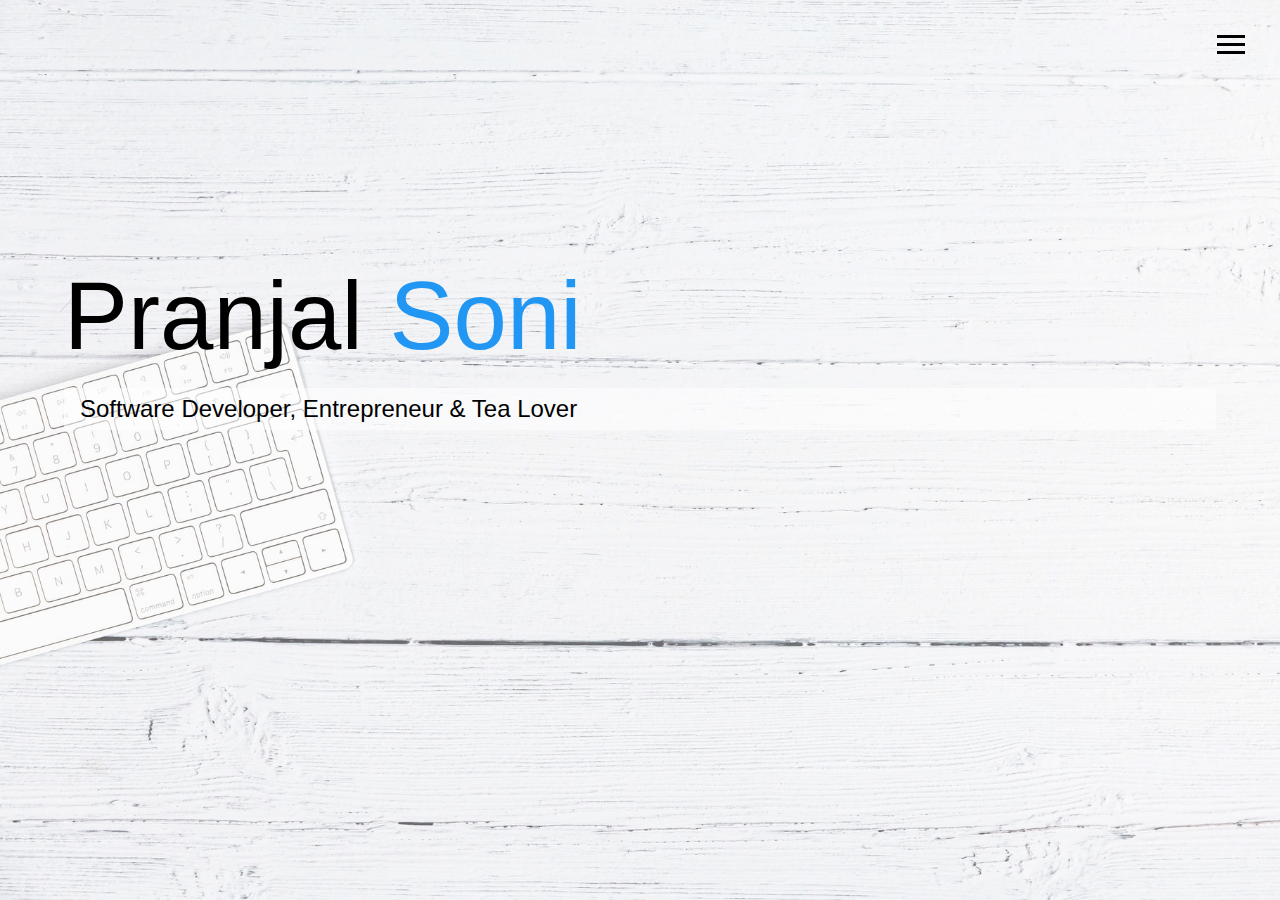
==== index.html @ c954dc13 "fs" ====
<!DOCTYPE html>
<html lang="en">

<head>
  <meta charset="UTF-8">
  <meta name="viewport" content="width=device-width, initial-scale=1.0">
  <meta http-equiv="X-UA-Compatible" content="ie=edge">
  <link rel="stylesheet" href="https://use.fontawesome.com/releases/v5.2.0/css/all.css" integrity="sha384-hWVjflwFxL6sNzntih27bfxkr27PmbbK/iSvJ+a4+0owXq79v+lsFkW54bOGbiDQ"
    crossorigin="anonymous">

  <link rel="stylesheet" href="css/main.css">
  <title>Welcome To My Portfolio</title>
</head>

<body id="bg-img">
  <header>
    <div class="menu-btn">
      <div class="btn-line"></div>
      <div class="btn-line"></div>
      <div class="btn-line"></div>
    </div>

    <nav class="menu">
      <div class="menu-branding">
        <div class="portrait"></div>
      </div>
      <ul class="menu-nav">
        <li class="nav-item current">
          <a href="index.html" class="nav-link">
            Home
          </a>
        </li>
        <li class="nav-item">
          <a href="about.html" class="nav-link">
            About Me
          </a>
        </li>
        <li class="nav-item">
          <a href="work.html" class="nav-link">
            My Work
          </a>
        </li>
        <li class="nav-item">
          <a href="contact.html" class="nav-link">
            Contact Me
          </a>
        </li>
        <li class="nav-item">
          <a href="public/index.html" class="nav-link">
            Résumé
          </a>
        </li>
      </ul>
    </nav>
  </header>

  <main id="home">
    <h1 class="lg-heading">
      Pranjal
      <span class="text-secondary">Soni</span>
    </h1>
    <h2 class="sm-heading">
      Software Developer, Entrepreneur & Tea Lover
    </h2>
    <div class="icons">
      <a href="https://twitter.com/pranjal_soni_" target="blank">
        <i class="fab fa-twitter fa-2x"></i>
      </a>
      <a href="https://www.facebook.com/pranjal.soni.391/" target="blank">
        <i class="fab fa-facebook fa-2x"></i>
      </a>
      <a href="https://www.linkedin.com/in/pranjal-soni-064519172/" target="blank">
        <i class="fab fa-linkedin fa-2x"></i>
      </a>
      <a href="https://github.com/sonipranjal" target="blank">
        <i class="fab fa-github fa-2x"></i>
      </a>
    </div>
  </main>

  <script src="js/main.js"></script>
</body>

</html>
---- css/main.css ----
.menu-btn {
  position: absolute;
  z-index: 3;
  right: 35px;
  top: 35px;
  cursor: pointer;
  transition: all 0.5s ease-out; }
  .menu-btn .btn-line {
    width: 28px;
    height: 3px;
    margin: 0 0 5px 0;
    background: #000;
    transition: all 0.5s ease-out; }
  .menu-btn.close {
    transform: rotate(180deg); }
    .menu-btn.close .btn-line:nth-child(1) {
      transform: rotate(45deg) translate(5px, 5px); }
    .menu-btn.close .btn-line:nth-child(2) {
      opacity: 0; }
    .menu-btn.close .btn-line:nth-child(3) {
      transform: rotate(-45deg) translate(7px, -6px); }

.menu {
  position: fixed;
  top: 0;
  width: 100%;
  opacity: 0.9;
  visibility: hidden; }
  .menu.show {
    visibility: visible; }
  .menu-branding, .menu-nav {
    display: flex;
    flex-flow: column wrap;
    align-items: center;
    justify-content: center;
    float: left;
    width: 50%;
    height: 100vh;
    overflow: hidden; }
  .menu-nav {
    margin: 0;
    padding: 0;
    background: #f2f2f2;
    list-style: none;
    transform: translate3d(0, -100%, 0);
    transition: all 0.5s ease-out; }
    .menu-nav.show {
      transform: translate3d(0, 0, 0); }
  .menu-branding {
    background: white;
    transform: translate3d(0, 100%, 0);
    transition: all 0.5s ease-out; }
    .menu-branding.show {
      transform: translate3d(0, 0, 0); }
    .menu-branding .portrait {
      width: 250px;
      height: 250px;
      background: url("../img/portrait.jpg");
      border-radius: 50%;
      border: solid 3px #2196f3; }
  .menu .nav-item {
    transform: translate3d(600px, 0, 0);
    transition: all 0.5s ease-out; }
    .menu .nav-item.show {
      transform: translate3d(0, 0, 0); }
    .menu .nav-item.current > a {
      color: #2196f3; }
  .menu .nav-link {
    display: inline-block;
    position: relative;
    font-size: 30px;
    text-transform: uppercase;
    padding: 1rem 0;
    font-weight: 300;
    color: #000;
    text-decoration: none;
    transition: all 0.5s ease-out; }
    .menu .nav-link:hover {
      color: #2196f3; }

.nav-item:nth-child(1) {
  transition-delay: 0.1s; }

.nav-item:nth-child(2) {
  transition-delay: 0.2s; }

.nav-item:nth-child(3) {
  transition-delay: 0.3s; }

.nav-item:nth-child(4) {
  transition-delay: 0.4s; }

.nav-item:nth-child(5) {
  transition-delay: 0.5s; }

* {
  box-sizing: border-box; }

body {
  background: white;
  color: #000;
  height: 100%;
  margin: 0;
  font-family: Verdana, Geneva, Tahoma, sans-serif;
  line-height: 1.5; }
  body#bg-img {
    background: url(../img/background.jpg);
    background-attachment: fixed;
    background-size: cover; }
    body#bg-img:after {
      content: '';
      position: absolute;
      top: 0;
      right: 0;
      width: 100%;
      height: 100%;
      z-index: -1;
      background: rgba(255, 255, 255, 0.3); }

h1,
h2,
h3 {
  margin: 0;
  font-weight: 400; }
  h1.lg-heading,
  h2.lg-heading,
  h3.lg-heading {
    font-size: 6rem; }
  h1.sm-heading,
  h2.sm-heading,
  h3.sm-heading {
    margin-bottom: 2rem;
    padding: 0.2rem 1rem;
    background: rgba(255, 255, 255, 0.5); }

a {
  color: #fff;
  text-decoration: none; }

header {
  position: fixed;
  z-index: 2;
  width: 100%; }

.text-secondary {
  color: #2196f3; }

main {
  padding: 4rem;
  min-height: calc(100vh - 60px); }
  main .icons {
    margin-top: 1rem; }
    main .icons a {
      padding: 0.4rem;
      color: #000;
      transition: all 0.5s ease-out; }
      main .icons a:hover {
        color: #2196f3; }
  main#home {
    overflow: hidden; }
    main#home h1 {
      margin-top: 20vh; }

.about-info {
  display: grid;
  grid-gap: 30px;
  grid-template-areas: 'bioimage bio bio' 'job1 job2 job3';
  grid-template-columns: repeat(3, 1fr); }
  .about-info .bio-image {
    grid-area: bioimage;
    margin: auto;
    border-radius: 50%;
    border: #2196f3 3px solid; }
  .about-info .bio {
    grid-area: bio;
    font-size: 1.5rem; }
  .about-info .job-1 {
    grid-area: job1; }
  .about-info .job-2 {
    grid-area: job2; }
  .about-info .job-3 {
    grid-area: job3; }
  .about-info .job {
    background: white;
    padding: 0.5rem;
    border-bottom: #2196f3 5px solid; }

.projects {
  display: grid;
  grid-gap: 0.7rem;
  grid-template-columns: repeat(3, 1fr);
  align-items: center; }
  .projects img {
    width: 100%;
    border: 3px white solid; }
    .projects img:hover {
      opacity: 0.5;
      border-color: #2196f3;
      transition: all 0.5s ease-out; }

.boxes {
  display: flex;
  flex-wrap: wrap;
  justify-content: space-evenly;
  align-items: center;
  margin-top: 1rem; }
  .boxes div {
    font-size: 2rem;
    border: 3px #fff solid;
    padding: 1.5rem 2.5rem;
    margin-bottom: 3rem;
    transition: all 0.5s ease-out; }
    .boxes div:hover {
      padding: 0.5rem 1.5rem;
      background: #2196f3;
      color: #000; }
      .boxes div:hover span {
        color: #000; }

.btn, .btn-dark, .btn-light {
  display: block;
  padding: 0.5rem 1rem;
  border: 0;
  margin-bottom: 0.3rem; }
  .btn:hover, .btn-dark:hover, .btn-light:hover {
    background: #2196f3;
    color: #000; }

.btn-dark {
  background: gray;
  color: #fff; }

.btn-light {
  background: white;
  color: #333; }

#main-footer {
  text-align: center;
  padding: 1rem;
  background: #e6e6e6;
  color: #000;
  height: 60px; }

@media screen and (min-width: 1171px) {
  .projects {
    grid-template-columns: repeat(4, 1fr); } }

@media screen and (min-width: 769px) and (max-width: 1170px) {
  .projects {
    grid-template-columns: repeat(3, 1fr); } }

@media screen and (max-width: 768px) {
  main {
    align-items: center;
    text-align: center; }
    main .lg-heading {
      line-height: 1;
      margin-bottom: 1rem; }
  ul.menu-nav,
  div.menu-branding {
    float: none;
    width: 100%;
    min-height: 0; }
    ul.menu-nav.show,
    div.menu-branding.show {
      transform: translate3d(0, 0, 0); }
  .menu-nav {
    height: 75vh;
    transform: translate3d(-100%, 0, 0);
    font-size: 24px; }
  .menu-branding {
    height: 25vh;
    transform: translate3d(100%, 0, 0); }
    .menu-branding .portrait {
      background: url("../img/portrait_small.jpg");
      width: 150px;
      height: 150px; }
  .about-info {
    grid-template-areas: 'bioimage' 'bio' 'job1' 'job2' 'job3';
    grid-template-columns: 1fr; }
  .projects {
    grid-template-columns: repeat(2, 1fr); } }

@media screen and (max-width: 500px) {
  main {
    padding: 2rem; }
    main #home h1 {
      margin-top: 10vh; }
    main .lg-heading {
      margin-top: 1rem;
      font-size: 5rem; }
  .projects {
    grid-template-columns: 1fr; } }
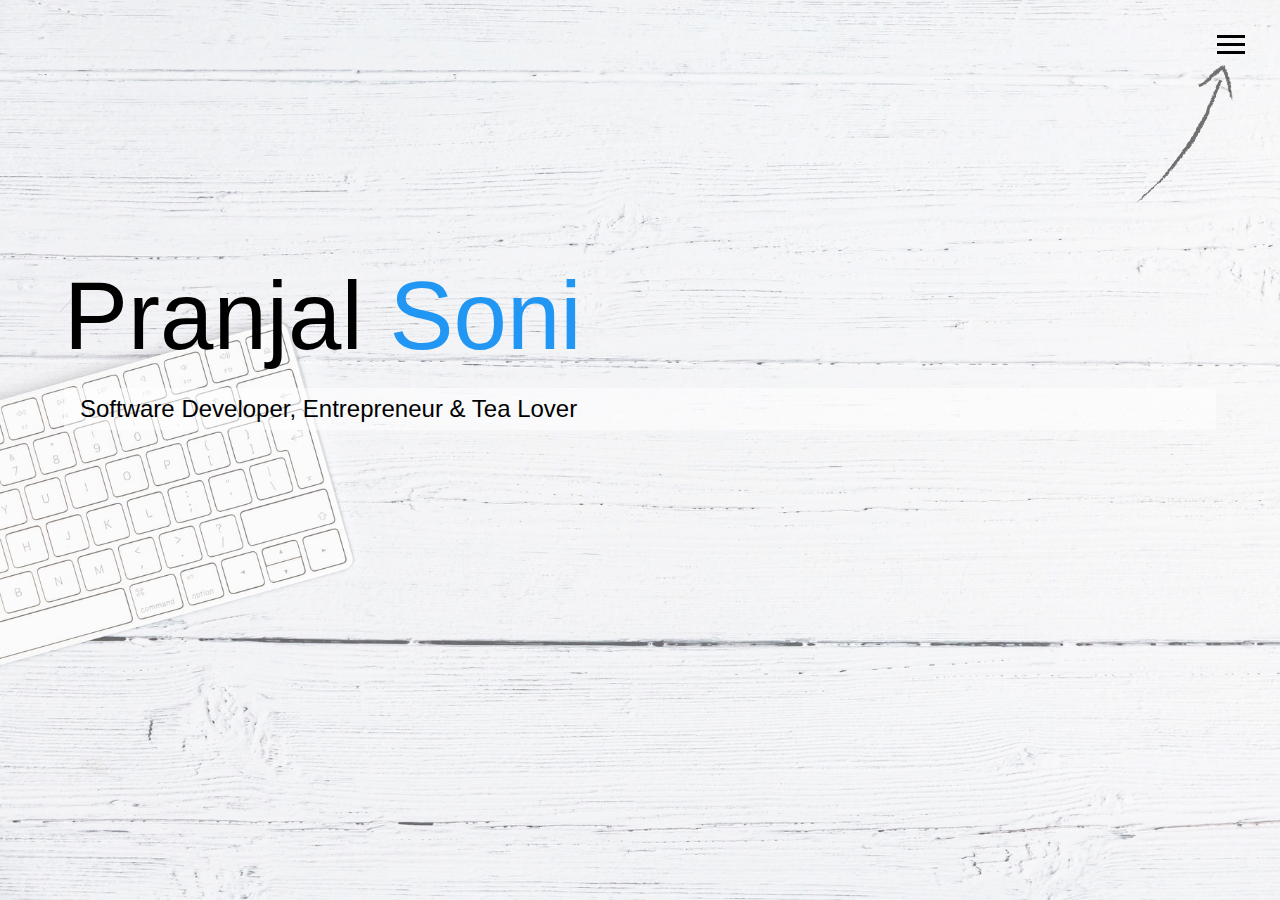
==== commit 8ec4c358: "added arrow" ====
--- a/index.html
+++ b/index.html
@@ -1,84 +1,95 @@
 <!DOCTYPE html>
 <html lang="en">
+  <head>
+    <meta charset="UTF-8" />
+    <meta name="viewport" content="width=device-width, initial-scale=1.0" />
+    <meta http-equiv="X-UA-Compatible" content="ie=edge" />
+    <link
+      rel="stylesheet"
+      href="https://use.fontawesome.com/releases/v5.2.0/css/all.css"
+      integrity="sha384-hWVjflwFxL6sNzntih27bfxkr27PmbbK/iSvJ+a4+0owXq79v+lsFkW54bOGbiDQ"
+      crossorigin="anonymous"
+    />
 
-<head>
-  <meta charset="UTF-8">
-  <meta name="viewport" content="width=device-width, initial-scale=1.0">
-  <meta http-equiv="X-UA-Compatible" content="ie=edge">
-  <link rel="stylesheet" href="https://use.fontawesome.com/releases/v5.2.0/css/all.css" integrity="sha384-hWVjflwFxL6sNzntih27bfxkr27PmbbK/iSvJ+a4+0owXq79v+lsFkW54bOGbiDQ"
-    crossorigin="anonymous">
+    <link rel="stylesheet" href="css/main.css" />
+    <title>Welcome To My Portfolio</title>
+  </head>
 
-  <link rel="stylesheet" href="css/main.css">
-  <title>Welcome To My Portfolio</title>
-</head>
-
-<body id="bg-img">
-  <header>
-    <div class="menu-btn">
-      <div class="btn-line"></div>
-      <div class="btn-line"></div>
-      <div class="btn-line"></div>
+  <body id="bg-img">
+    <div
+      class="arrow-container"
+      style="
+        display: flex;
+        justify-content: flex-end;
+        position: absolute;
+        right: 0;
+        top: 4rem;
+      "
+    >
+      <img
+        style="margin-right: 2.95rem; width: 6rem"
+        aria-hidden="true"
+        class="arrow"
+        src="./img/dark_create_class_arrow.svg"
+      />
     </div>
 
-    <nav class="menu">
-      <div class="menu-branding">
-        <div class="portrait"></div>
+    <header>
+      <div class="menu-btn">
+        <div class="btn-line"></div>
+        <div class="btn-line"></div>
+        <div class="btn-line"></div>
       </div>
-      <ul class="menu-nav">
-        <li class="nav-item current">
-          <a href="index.html" class="nav-link">
-            Home
-          </a>
-        </li>
-        <li class="nav-item">
-          <a href="about.html" class="nav-link">
-            About Me
-          </a>
-        </li>
-        <li class="nav-item">
-          <a href="work.html" class="nav-link">
-            My Work
-          </a>
-        </li>
-        <li class="nav-item">
-          <a href="contact.html" class="nav-link">
-            Contact Me
-          </a>
-        </li>
-        <li class="nav-item">
-          <a href="public/index.html" class="nav-link">
-            Résumé
-          </a>
-        </li>
-      </ul>
-    </nav>
-  </header>
 
-  <main id="home">
-    <h1 class="lg-heading">
-      Pranjal
-      <span class="text-secondary">Soni</span>
-    </h1>
-    <h2 class="sm-heading">
-      Software Developer, Entrepreneur & Tea Lover
-    </h2>
-    <div class="icons">
-      <a href="https://twitter.com/pranjal_soni_" target="blank">
-        <i class="fab fa-twitter fa-2x"></i>
-      </a>
-      <a href="https://www.facebook.com/pranjal.soni.391/" target="blank">
-        <i class="fab fa-facebook fa-2x"></i>
-      </a>
-      <a href="https://www.linkedin.com/in/pranjal-soni-064519172/" target="blank">
-        <i class="fab fa-linkedin fa-2x"></i>
-      </a>
-      <a href="https://github.com/sonipranjal" target="blank">
-        <i class="fab fa-github fa-2x"></i>
-      </a>
-    </div>
-  </main>
+      <nav class="menu">
+        <div class="menu-branding">
+          <div class="portrait"></div>
+        </div>
+        <ul class="menu-nav">
+          <li class="nav-item current">
+            <a href="index.html" class="nav-link"> Home </a>
+          </li>
+          <li class="nav-item">
+            <a href="about.html" class="nav-link"> About Me </a>
+          </li>
+          <li class="nav-item">
+            <a href="work.html" class="nav-link"> My Work </a>
+          </li>
+          <li class="nav-item">
+            <a href="contact.html" class="nav-link"> Contact Me </a>
+          </li>
+          <li class="nav-item">
+            <a href="public/index.html" class="nav-link"> Résumé </a>
+          </li>
+        </ul>
+      </nav>
+    </header>
 
-  <script src="js/main.js"></script>
-</body>
+    <main id="home">
+      <h1 class="lg-heading">
+        Pranjal
+        <span class="text-secondary">Soni</span>
+      </h1>
+      <h2 class="sm-heading">Software Developer, Entrepreneur & Tea Lover</h2>
+      <div class="icons">
+        <a href="https://twitter.com/pranjal__soni" target="blank">
+          <i class="fab fa-twitter fa-2x"></i>
+        </a>
+        <a href="https://www.facebook.com/pranjal.soni.391/" target="blank">
+          <i class="fab fa-facebook fa-2x"></i>
+        </a>
+        <a
+          href="https://www.linkedin.com/in/pranjal-soni-064519172/"
+          target="blank"
+        >
+          <i class="fab fa-linkedin fa-2x"></i>
+        </a>
+        <a href="https://github.com/sonipranjal" target="blank">
+          <i class="fab fa-github fa-2x"></i>
+        </a>
+      </div>
+    </main>
 
-</html>+    <script src="js/main.js"></script>
+  </body>
+</html>
